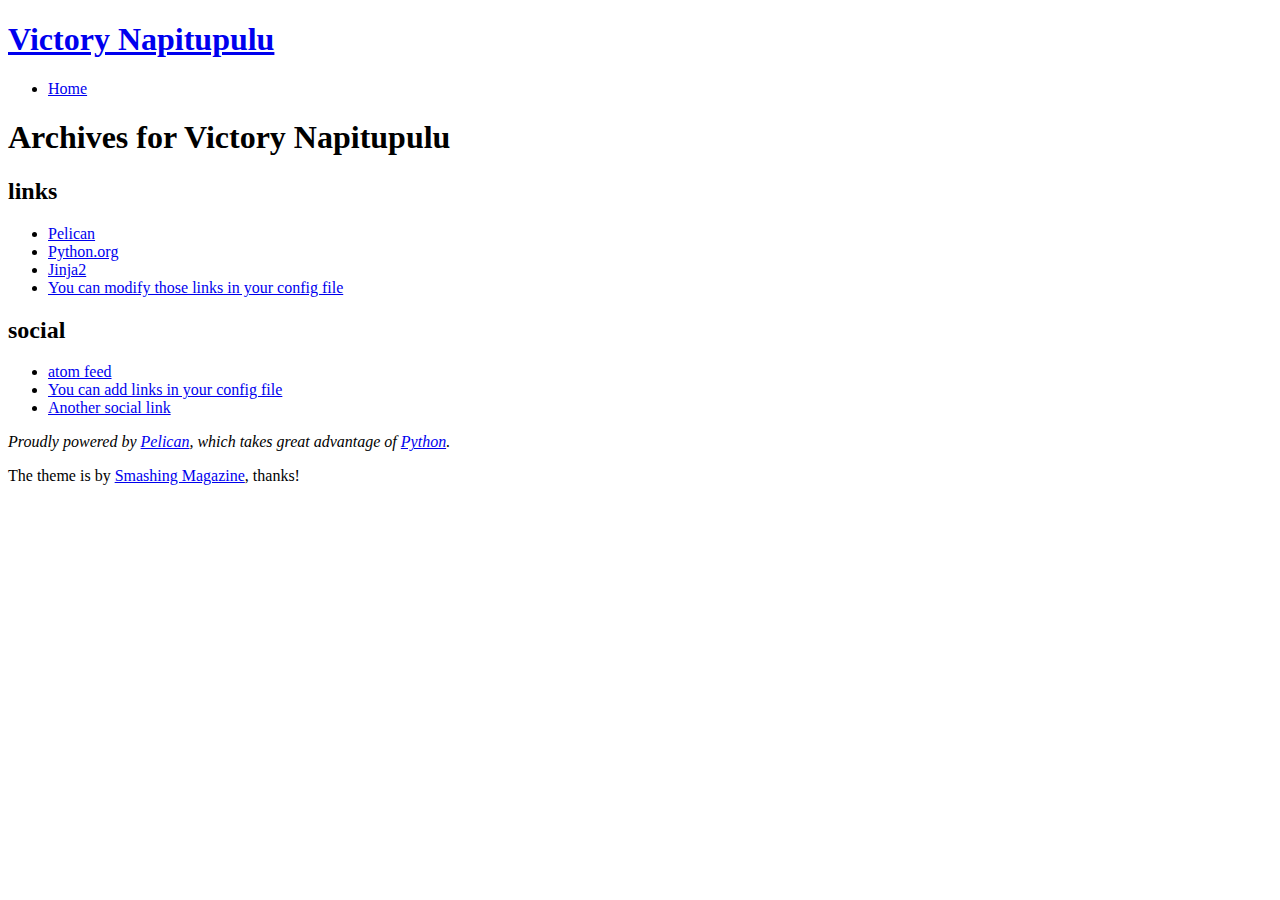
==== output/archives.html @ 55b05208 "Initial output subtree commit" ====
<!DOCTYPE html>
<html lang="en">
<head>
        <meta charset="utf-8" />
        <title>Victory Napitupulu</title>
        <link rel="stylesheet" href="https://victoryn.com.au/theme/css/main.css" />
        <link href="https://victoryn.com.au/feeds/all.atom.xml" type="application/atom+xml" rel="alternate" title="Victory Napitupulu Atom Feed" />
</head>

<body id="index" class="home">
        <header id="banner" class="body">
                <h1><a href="https://victoryn.com.au/">Victory Napitupulu </a></h1>
                <nav><ul>
                    <li><a href="https://victoryn.com.au/">Home</a></li>
                </ul></nav>
        </header><!-- /#banner -->
<section id="content" class="body">
<h1>Archives for Victory Napitupulu</h1>

<dl>
</dl>
</section>
        <section id="extras" class="body">
                <div class="blogroll">
                        <h2>links</h2>
                        <ul>
                            <li><a href="http://getpelican.com/">Pelican</a></li>
                            <li><a href="http://python.org/">Python.org</a></li>
                            <li><a href="http://jinja.pocoo.org/">Jinja2</a></li>
                            <li><a href="#">You can modify those links in your config file</a></li>
                        </ul>
                </div><!-- /.blogroll -->
                <div class="social">
                        <h2>social</h2>
                        <ul>
                            <li><a href="https://victoryn.com.au/feeds/all.atom.xml" type="application/atom+xml" rel="alternate">atom feed</a></li>

                            <li><a href="#">You can add links in your config file</a></li>
                            <li><a href="#">Another social link</a></li>
                        </ul>
                </div><!-- /.social -->
        </section><!-- /#extras -->

        <footer id="contentinfo" class="body">
                <address id="about" class="vcard body">
                Proudly powered by <a href="http://getpelican.com/">Pelican</a>, which takes great advantage of <a href="http://python.org">Python</a>.
                </address><!-- /#about -->

                <p>The theme is by <a href="http://coding.smashingmagazine.com/2009/08/04/designing-a-html-5-layout-from-scratch/">Smashing Magazine</a>, thanks!</p>
        </footer><!-- /#contentinfo -->

</body>
</html>
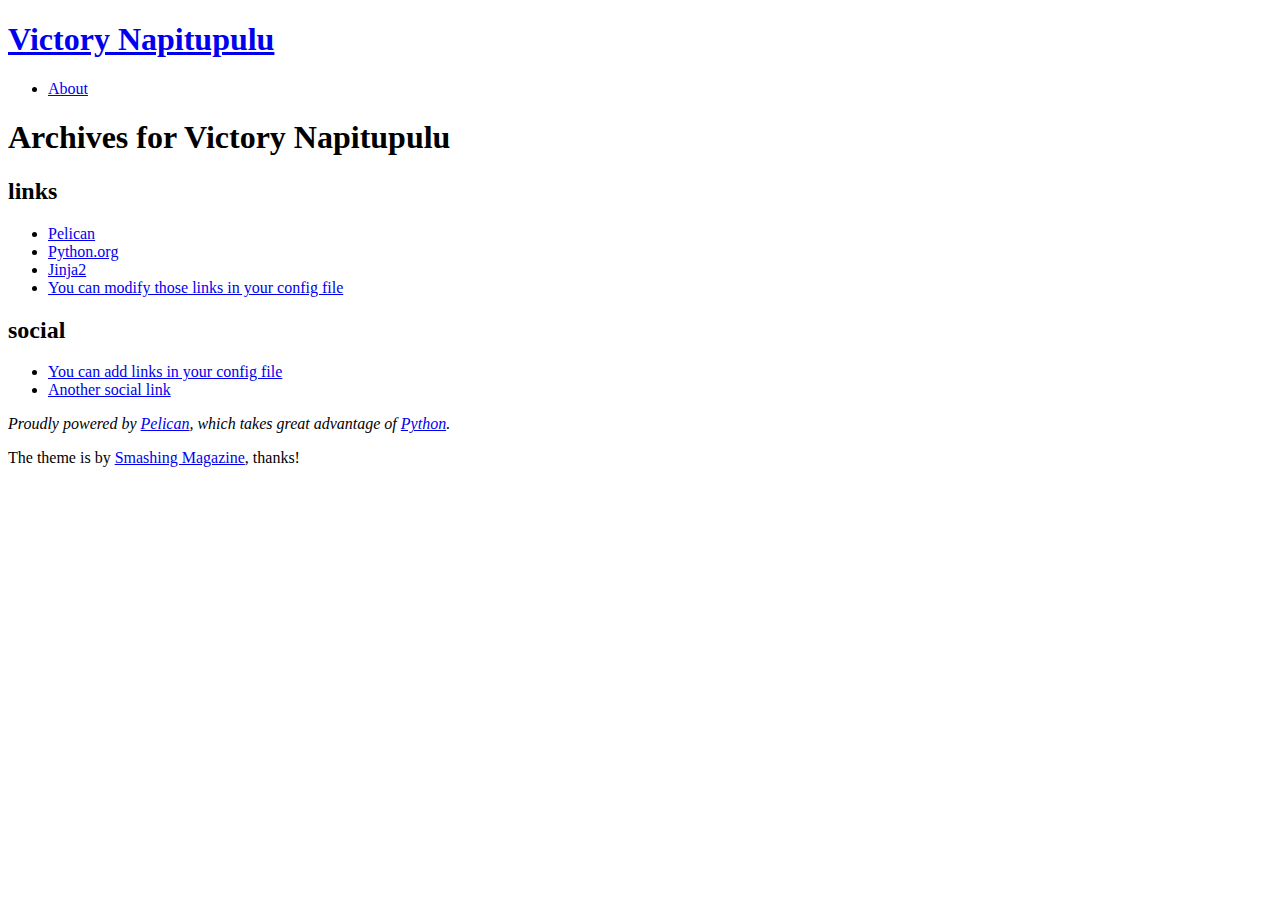
==== commit e1d7d710: "Separating index from about" ====
--- a/output/archives.html
+++ b/output/archives.html
@@ -3,15 +3,14 @@
 <head>
         <meta charset="utf-8" />
         <title>Victory Napitupulu</title>
-        <link rel="stylesheet" href="https://victoryn.com.au/theme/css/main.css" />
-        <link href="https://victoryn.com.au/feeds/all.atom.xml" type="application/atom+xml" rel="alternate" title="Victory Napitupulu Atom Feed" />
+        <link rel="stylesheet" href="/theme/css/main.css" />
 </head>
 
 <body id="index" class="home">
         <header id="banner" class="body">
-                <h1><a href="https://victoryn.com.au/">Victory Napitupulu </a></h1>
+                <h1><a href="/">Victory Napitupulu </a></h1>
                 <nav><ul>
-                    <li><a href="https://victoryn.com.au/">Home</a></li>
+                    <li><a href="/pages/about.html">About</a></li>
                 </ul></nav>
         </header><!-- /#banner -->
 <section id="content" class="body">
@@ -33,7 +32,6 @@
                 <div class="social">
                         <h2>social</h2>
                         <ul>
-                            <li><a href="https://victoryn.com.au/feeds/all.atom.xml" type="application/atom+xml" rel="alternate">atom feed</a></li>
 
                             <li><a href="#">You can add links in your config file</a></li>
                             <li><a href="#">Another social link</a></li>
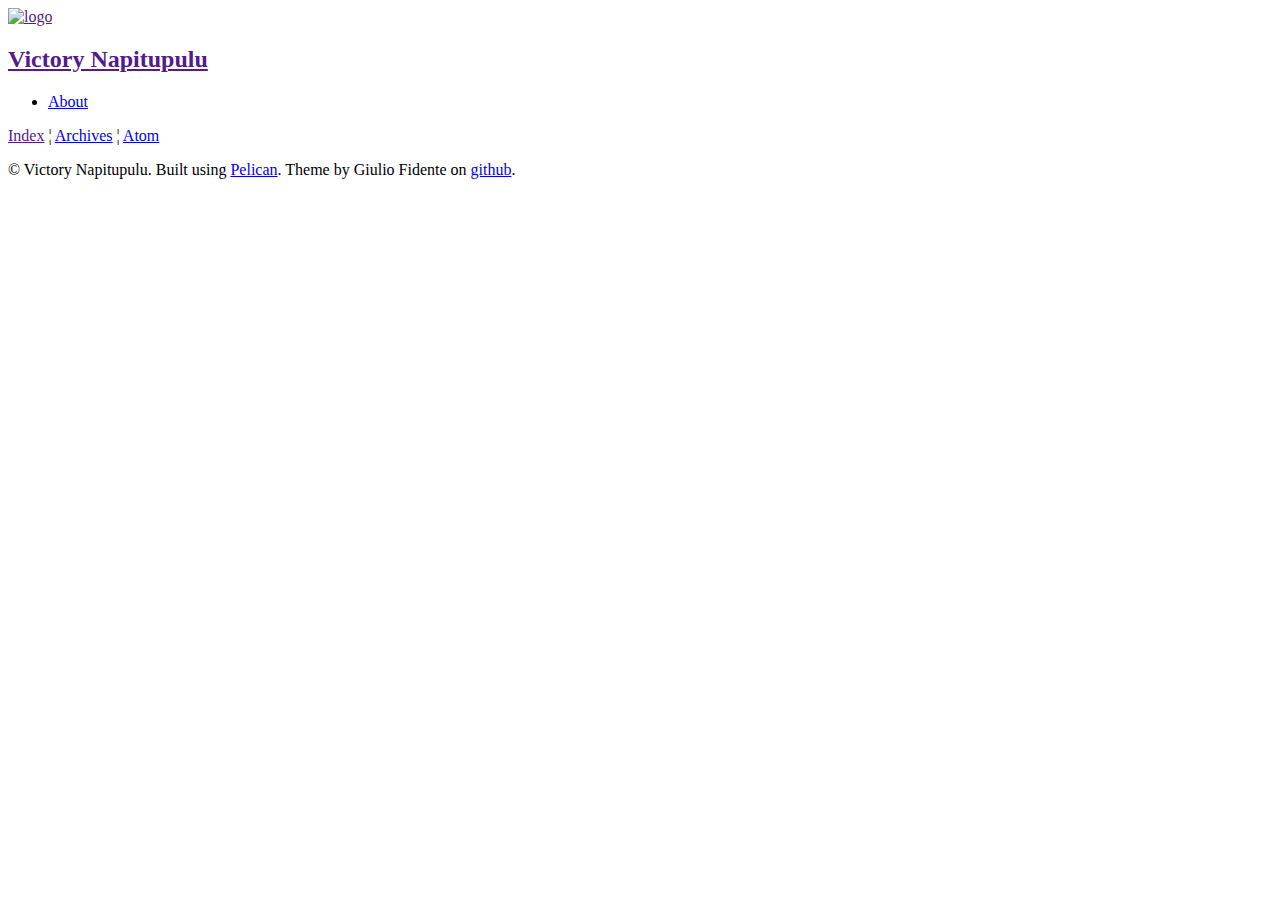
==== commit 81ca917f: "Moving pelican to blog.victoryn.com.au" ====
--- a/output/archives.html
+++ b/output/archives.html
@@ -1,51 +1,62 @@
 <!DOCTYPE html>
 <html lang="en">
+
 <head>
-        <meta charset="utf-8" />
-        <title>Victory Napitupulu</title>
-        <link rel="stylesheet" href="/theme/css/main.css" />
+  <!-- ## for client-side less
+  <link rel="stylesheet/less" type="text/css" href="/theme/css/style.less">
+  <script src="http://cdnjs.cloudflare.com/ajax/libs/less.js/1.7.3/less.min.js" type="text/javascript"></script>
+  -->
+  <link rel="stylesheet" type="text/css" href="/theme/css/style.css">
+  <link rel="stylesheet" type="text/css" href="/theme/css/pygments.css">
+  <link rel="stylesheet" type="text/css" href="//fonts.googleapis.com/css?family=PT+Sans|PT+Serif|PT+Mono">
+
+  <meta charset="utf-8" />
+  <meta name="viewport" content="width=device-width, initial-scale=1.0">
+  <meta name="author" content="Victory Napitupulu">
+  <meta name="description" content="Posts and writings by Victory Napitupulu">
+
+  <link href="/feeds/all.atom.xml" type="application/atom+xml" rel="alternate" title="Victory Napitupulu Atom" />
+
+
+  <title>
+    Victory Napitupulu
+&ndash; Archives  </title>
+
 </head>
 
-<body id="index" class="home">
-        <header id="banner" class="body">
-                <h1><a href="/">Victory Napitupulu </a></h1>
-                <nav><ul>
-                    <li><a href="/pages/about.html">About</a></li>
-                </ul></nav>
-        </header><!-- /#banner -->
-<section id="content" class="body">
-<h1>Archives for Victory Napitupulu</h1>
+<body>
+  <aside>
+    <div id="user_meta">
+      <a href="">
+        <img src="/theme/images/logo.png" alt="logo">
+      </a>
+      <h2><a href="">Victory Napitupulu</a></h2>
+      <p></p>
+      <ul>
+        <li><a href="/pages/about.html">About</a></li>
+      </ul>
+    </div>
+  </aside>
 
-<dl>
-</dl>
-</section>
-        <section id="extras" class="body">
-                <div class="blogroll">
-                        <h2>links</h2>
-                        <ul>
-                            <li><a href="http://getpelican.com/">Pelican</a></li>
-                            <li><a href="http://python.org/">Python.org</a></li>
-                            <li><a href="http://jinja.pocoo.org/">Jinja2</a></li>
-                            <li><a href="#">You can modify those links in your config file</a></li>
-                        </ul>
-                </div><!-- /.blogroll -->
-                <div class="social">
-                        <h2>social</h2>
-                        <ul>
+  <main>
+    <header>
+      <p>
+      <a href="">Index</a> &brvbar; <a href="/archives.html">Archives</a>
+      &brvbar; <a href="/feeds/all.atom.xml">Atom</a>
+      </p>
+    </header>
 
-                            <li><a href="#">You can add links in your config file</a></li>
-                            <li><a href="#">Another social link</a></li>
-                        </ul>
-                </div><!-- /.social -->
-        </section><!-- /#extras -->
+<article>
+  <div class="article_text">
+    <dl>
+    </dl>
+  </div>
+</article>
 
-        <footer id="contentinfo" class="body">
-                <address id="about" class="vcard body">
-                Proudly powered by <a href="http://getpelican.com/">Pelican</a>, which takes great advantage of <a href="http://python.org">Python</a>.
-                </address><!-- /#about -->
 
-                <p>The theme is by <a href="http://coding.smashingmagazine.com/2009/08/04/designing-a-html-5-layout-from-scratch/">Smashing Magazine</a>, thanks!</p>
-        </footer><!-- /#contentinfo -->
-
+    <div id="ending_message">
+      <p>&copy; Victory Napitupulu. Built using <a href="http://getpelican.com" target="_blank">Pelican</a>. Theme by Giulio Fidente on <a href="https://github.com/gfidente/pelican-svbhack" target="_blank">github</a>. </p>
+    </div>
+  </main>
 </body>
 </html>